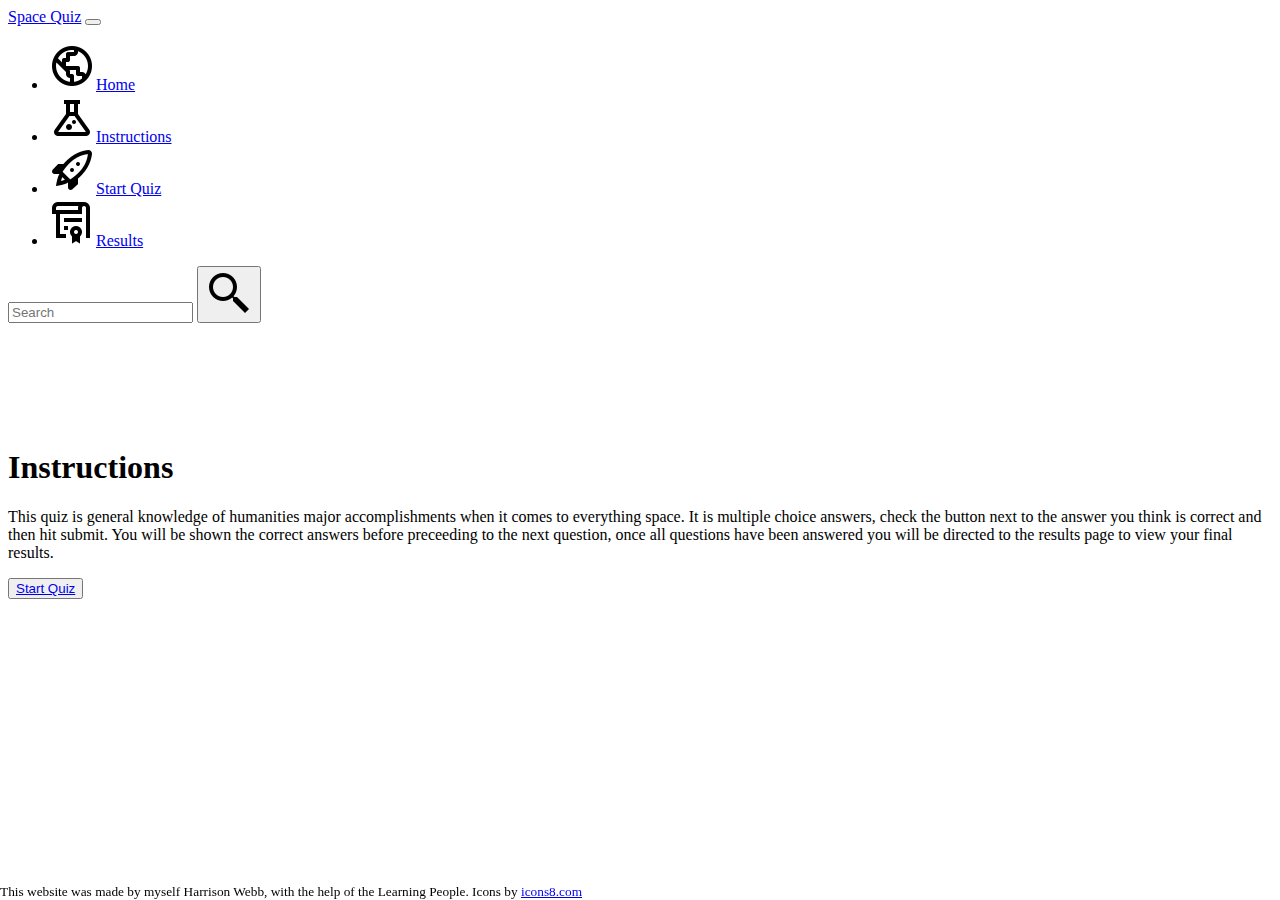
==== howto.html @ 69b88fa8 "Proper deployment" ====
<!DOCTYPE html>

<html lang="en">

<head>
    <meta charset="utf-8" />
    <!-- Tag for proper responsive behaviour -->
    <meta name="viewport" content="width=device-width, initial-scale=1" />
    <title>Webbsite Design</title>
    <!-- Bootstrap CSS -->
    <link href="https://cdn.jsdelivr.net/npm/bootstrap@5.2.3/dist/css/bootstrap.min.css" rel="stylesheet"
        integrity="sha384-rbsA2VBKQhggwzxH7pPCaAqO46MgnOM80zW1RWuH61DGLwZJEdK2Kadq2F9CUG65" crossorigin="anonymous">
    <!-- CSS stylesheet link -->
    <link rel="stylesheet" type="text/css" href="css\styles.css" />
</head>

<body>
    <!-- Navigation panel -->
    <nav class="navbar navbar-expand-lg bg-light border">
        <div class="container-fluid">
            <!-- Project name -->
            <a class="navbar-brand" href="#">Space Quiz</a>
            <!-- Toggle button -->
            <button class="navbar-toggler" type="button" data-bs-toggle="collapse"
                data-bs-target="#navbarSupportedContent" aria-controls="navbarSupportedContent" aria-expanded="false"
                aria-label="Toggle navigation">
                <span class="navbar-toggler-icon"></span>
            </button>
            <!-- Toggled content -->
            <div class="collapse navbar-collapse" id="navbarSupportedContent">
                <ul class="navbar-nav me-auto mb-2 mb-lg-0">
                    <!-- Home button -->
                    <li class="nav-item">
                        <a class="nav-link active" aria-current="page" href="index.html">
                            <img src="images\icons8-earth-planet-48.png">Home</a>
                    </li>
                    <!-- Instructions button -->
                    <li class="nav-item">
                        <a class="nav-link" href="#">
                            <img src="images\icons8-test-tube-48.png">Instructions</a>
                    </li>
                    <!-- Start button -->
                    <li class="nav-item">
                        <a class="nav-link" href="start.html">
                            <img src="images\icons8-rocket-48.png">Start Quiz</a>
                    </li>
                    <!-- Results button -->
                    <li class="nav-item">
                        <a class="nav-link" href="results.html">
                            <img src="images\icons8-diploma-48.png">Results</a>
                    </li>
                </ul>
                <!-- Search bar and button -->
                <form class="d-flex" role="search">
                    <input class="form-control me-2" type="search" placeholder="Search" aria-label="Search">
                    <button class="btn btn-outline-success" type="submit">
                        <img src="images\icons8-search-48.png"></button>
                </form>
            </div>
        </div>
    </nav>
    <section>
        <div class="container text-center border p-4">
            <h1 class="display-1 pb-3"><strong>Instructions</strong></h1>
            <p class="pb-4">This quiz is general knowledge of humanities major accomplishments when it comes to
                everything space.
                It is multiple choice answers, check the button next to the answer you think is correct and then hit
                submit.
                You will be shown the correct answers before preceeding to the next question, once all questions
                have been answered you will be directed to the results page to view your final results.
            </p>
            <button class="btn btn-primary" type="button">
                <a class="nav-link" href="start.html">Start Quiz</a>
            </button>
        </div>
    </section>
    <!-- Footer -->
    <footer class="container-fluid bg-light border">
        <small>
            This website was made by myself Harrison Webb, with the help of the Learning People.
            Icons by <a href="https://icons8.com/">icons8.com</a>
        </small>
    </footer>
</body>
<!-- Bootstrap JS -->
<script src="https://cdn.jsdelivr.net/npm/bootstrap@5.2.3/dist/js/bootstrap.bundle.min.js"
    integrity="sha384-kenU1KFdBIe4zVF0s0G1M5b4hcpxyD9F7jL+jjXkk+Q2h455rYXK/7HAuoJl+0I4"
    crossorigin="anonymous"></script>
<!-- JS sheet link -->
<script src="js\script.js"></script>

</html>
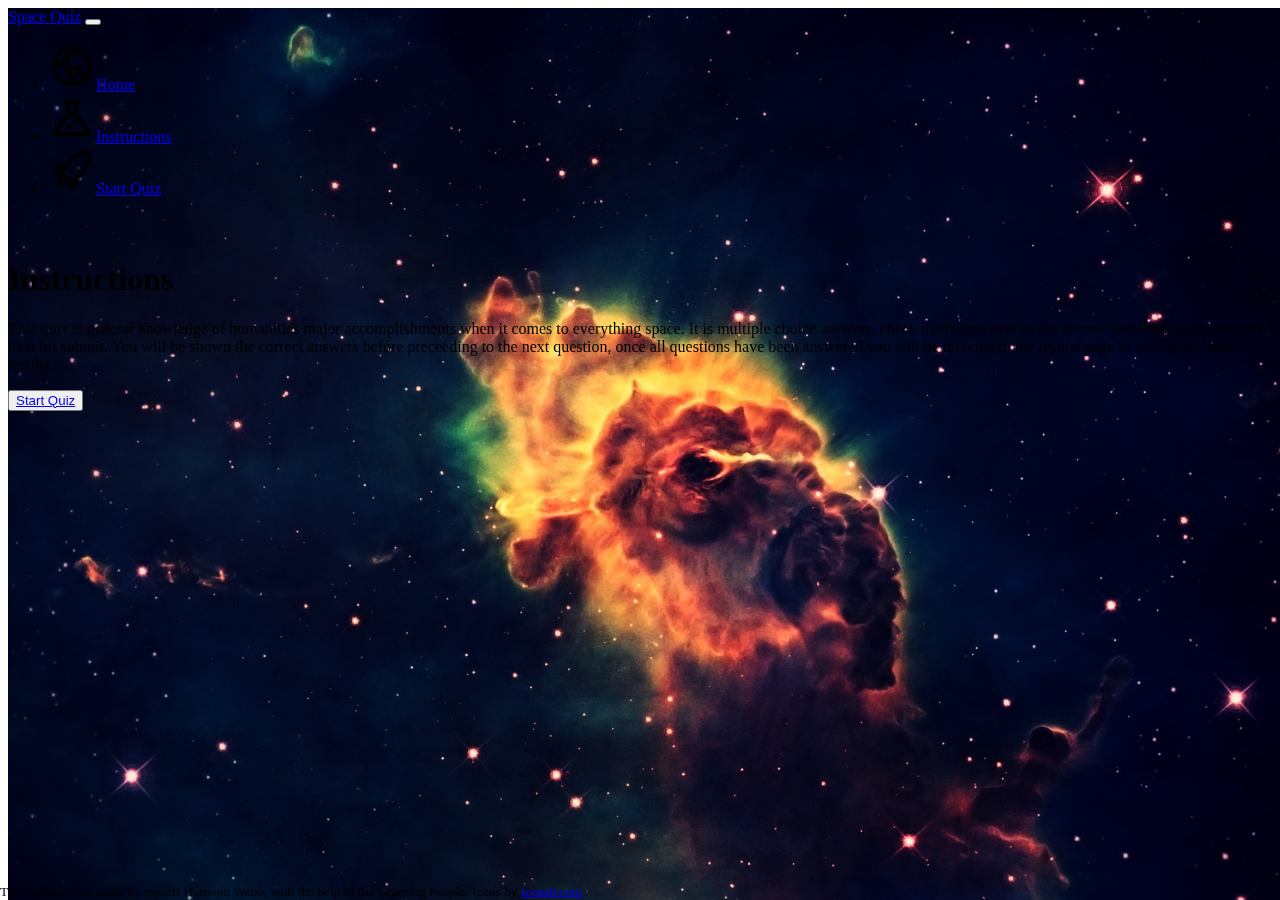
==== commit 72adbb41: "update" ====
--- a/howto.html
+++ b/howto.html
@@ -15,6 +15,8 @@
 </head>
 
 <body>
+    <img class="background-img img-1" src="images\space-11099_1920.jpg" alt="milky way">
+    <img class="background-img img-2" src="images\outer-space-6803696_1920.jpg" alt="milky way">
     <!-- Navigation panel -->
     <nav class="navbar navbar-expand-lg bg-light border">
         <div class="container-fluid">
@@ -44,23 +46,12 @@
                         <a class="nav-link" href="start.html">
                             <img src="images\icons8-rocket-48.png">Start Quiz</a>
                     </li>
-                    <!-- Results button -->
-                    <li class="nav-item">
-                        <a class="nav-link" href="results.html">
-                            <img src="images\icons8-diploma-48.png">Results</a>
-                    </li>
                 </ul>
-                <!-- Search bar and button -->
-                <form class="d-flex" role="search">
-                    <input class="form-control me-2" type="search" placeholder="Search" aria-label="Search">
-                    <button class="btn btn-outline-success" type="submit">
-                        <img src="images\icons8-search-48.png"></button>
-                </form>
             </div>
         </div>
     </nav>
     <section>
-        <div class="container text-center border p-4">
+        <div class="container text-center border bg-light p-4 rounded-5">
             <h1 class="display-1 pb-3"><strong>Instructions</strong></h1>
             <p class="pb-4">This quiz is general knowledge of humanities major accomplishments when it comes to
                 everything space.
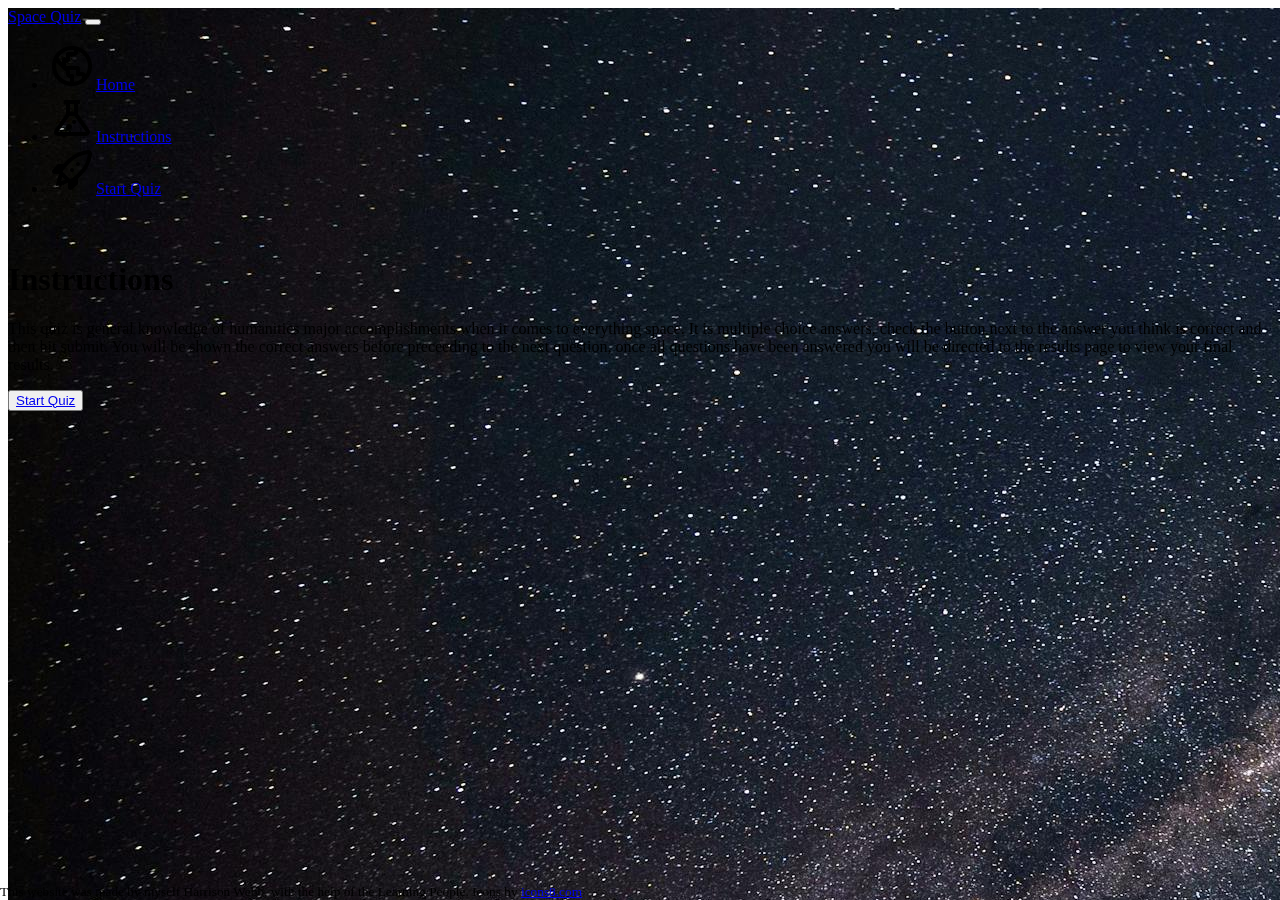
==== commit f506b464: "update" ====
--- a/howto.html
+++ b/howto.html
@@ -15,8 +15,8 @@
 </head>
 
 <body>
-    <img class="background-img img-1" src="images\space-11099_1920.jpg" alt="milky way">
-    <img class="background-img img-2" src="images\outer-space-6803696_1920.jpg" alt="milky way">
+    <img class="background-img img-1" src="images\pexels-philippe-donn-1169754.jpg" alt="milky way">
+    <img class="background-img img-2" src="images\pexels-alex-andrews-816608.jpg" alt="milky way">
     <!-- Navigation panel -->
     <nav class="navbar navbar-expand-lg bg-light border">
         <div class="container-fluid">
